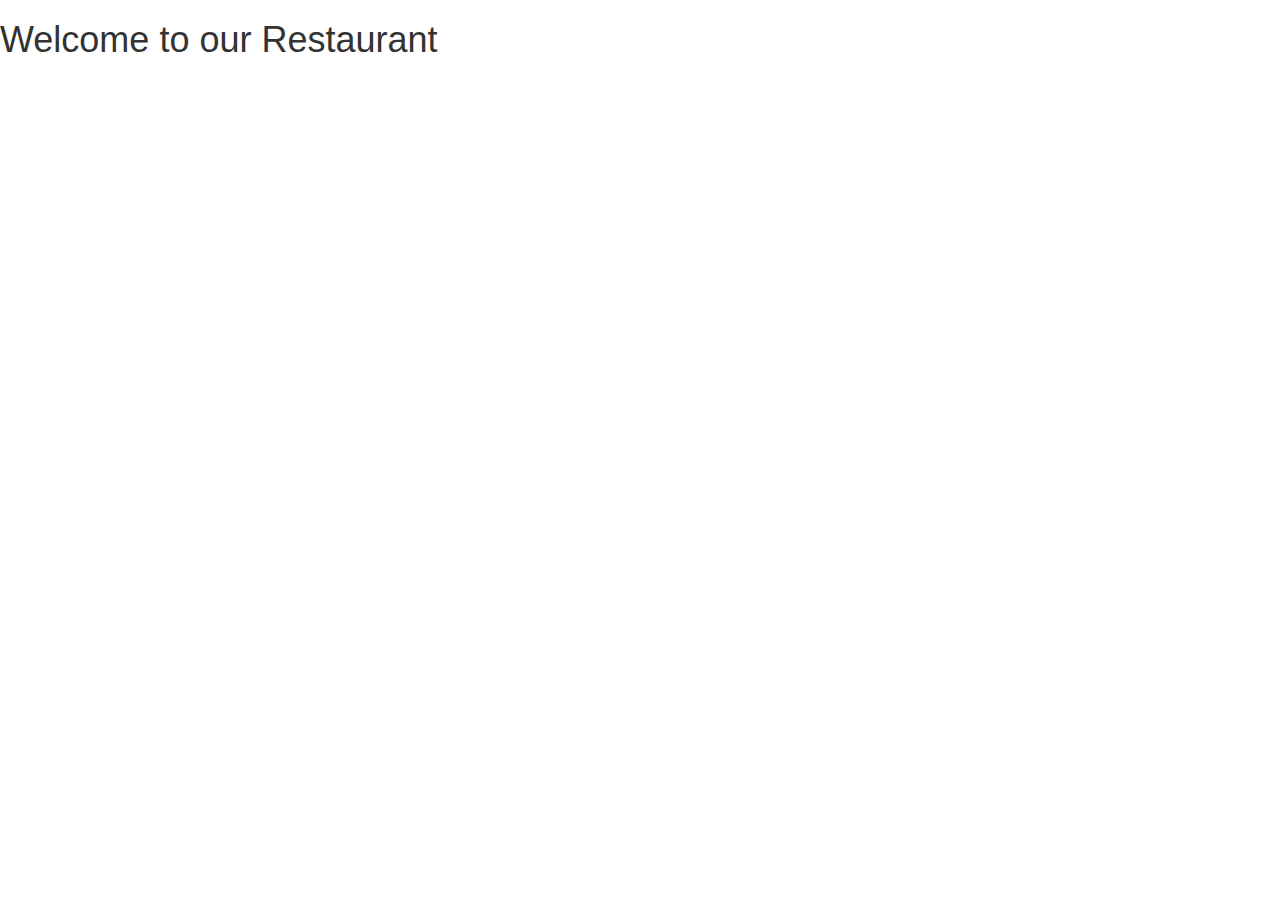
==== week-4/mod4-solution/index.html @ 5ec3e103 "Add HTML for Week 4 assignment" ====
<!DOCTYPE html>
<html ng-app='MenuApp'>
  <head>
    <meta charset="utf-8">
    <title>Restaurant</title>
    <!-- Latest compiled and minified CSS -->
    <link rel="stylesheet" href="https://maxcdn.bootstrapcdn.com/bootstrap/3.3.7/css/bootstrap.min.css" integrity="sha384-BVYiiSIFeK1dGmJRAkycuHAHRg32OmUcww7on3RYdg4Va+PmSTsz/K68vbdEjh4u" crossorigin="anonymous">
    <link rel="stylesheet" href="styles/style.css">
  </head>
  <body>
  <header>
    <h1>Welcome to our Restaurant</h1>
  </header>

    <ui-view></ui-view>

    <script src="scripts/angular/angular.min.js"></script>
    <script src="scripts/angular/angular-ui-router.min.js"></script>
    <script src="scripts/menuapp.module.js"></script>
    <script src="scripts/data.module.js"></script>

    <script src="scripts/menudata.service.js"></script>
    <script src="scripts/categories.component.js"></script>
    <script src="scripts/items.component.js"></script>
    <script src="scripts/routes.js"></script>
    <script src="scripts/categories.controller.js"></script>
    <script src="scripts/items.controller.js"></script>

  </body>
</html>
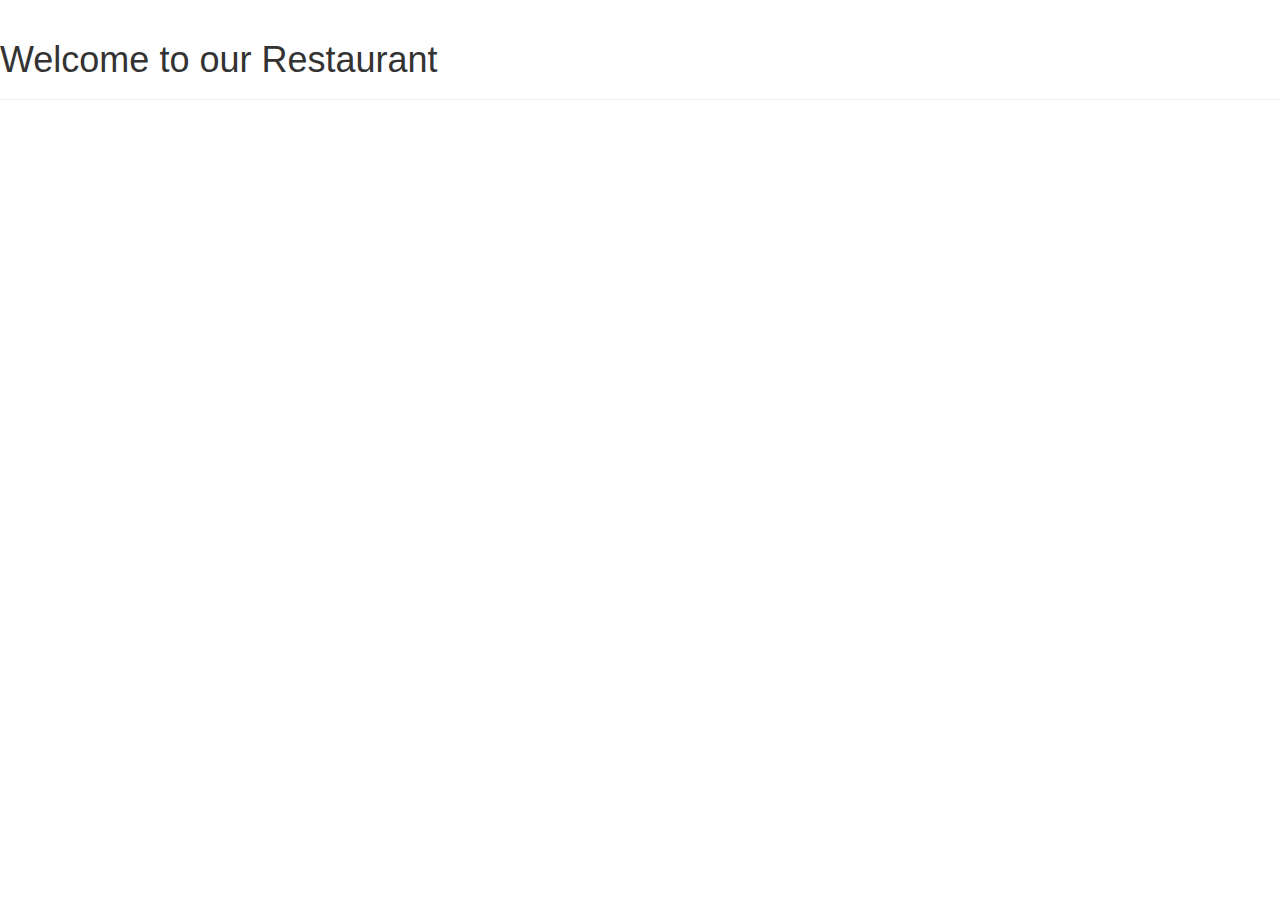
==== commit e94b9ca7: "Update index.html" ====
--- a/week-4/mod4-solution/index.html
+++ b/week-4/mod4-solution/index.html
@@ -1,30 +1,32 @@
 <!DOCTYPE html>
 <html ng-app='MenuApp'>
-  <head>
+<head>
     <meta charset="utf-8">
-    <title>Restaurant</title>
+    <title>Restaurant App</title>
     <!-- Latest compiled and minified CSS -->
-    <link rel="stylesheet" href="https://maxcdn.bootstrapcdn.com/bootstrap/3.3.7/css/bootstrap.min.css" integrity="sha384-BVYiiSIFeK1dGmJRAkycuHAHRg32OmUcww7on3RYdg4Va+PmSTsz/K68vbdEjh4u" crossorigin="anonymous">
+    <link rel="stylesheet" href="https://maxcdn.bootstrapcdn.com/bootstrap/3.3.7/css/bootstrap.min.css"
+          integrity="sha384-BVYiiSIFeK1dGmJRAkycuHAHRg32OmUcww7on3RYdg4Va+PmSTsz/K68vbdEjh4u" crossorigin="anonymous">
     <link rel="stylesheet" href="styles/style.css">
-  </head>
-  <body>
-  <header>
-    <h1>Welcome to our Restaurant</h1>
-  </header>
+</head>
+<body>
+<div class="page-header">
+    <header>
+        <h1>Welcome to our Restaurant</h1>
+    </header>
+</div>
 
-    <ui-view></ui-view>
+<ui-view></ui-view>
 
-    <script src="scripts/angular/angular.min.js"></script>
-    <script src="scripts/angular/angular-ui-router.min.js"></script>
-    <script src="scripts/menuapp.module.js"></script>
-    <script src="scripts/data.module.js"></script>
+<script src="scripts/angular/angular.min.js"></script>
+<script src="scripts/angular/angular-ui-router.min.js"></script>
+<script src="scripts/menuapp.module.js"></script>
+<script src="scripts/data.module.js"></script>
+<script src="scripts/menudata.service.js"></script>
+<script src="scripts/categories.component.js"></script>
+<script src="scripts/items.component.js"></script>
+<script src="scripts/routes.js"></script>
+<script src="scripts/categories.controller.js"></script>
+<script src="scripts/items.controller.js"></script>
 
-    <script src="scripts/menudata.service.js"></script>
-    <script src="scripts/categories.component.js"></script>
-    <script src="scripts/items.component.js"></script>
-    <script src="scripts/routes.js"></script>
-    <script src="scripts/categories.controller.js"></script>
-    <script src="scripts/items.controller.js"></script>
-
-  </body>
+</body>
 </html>
